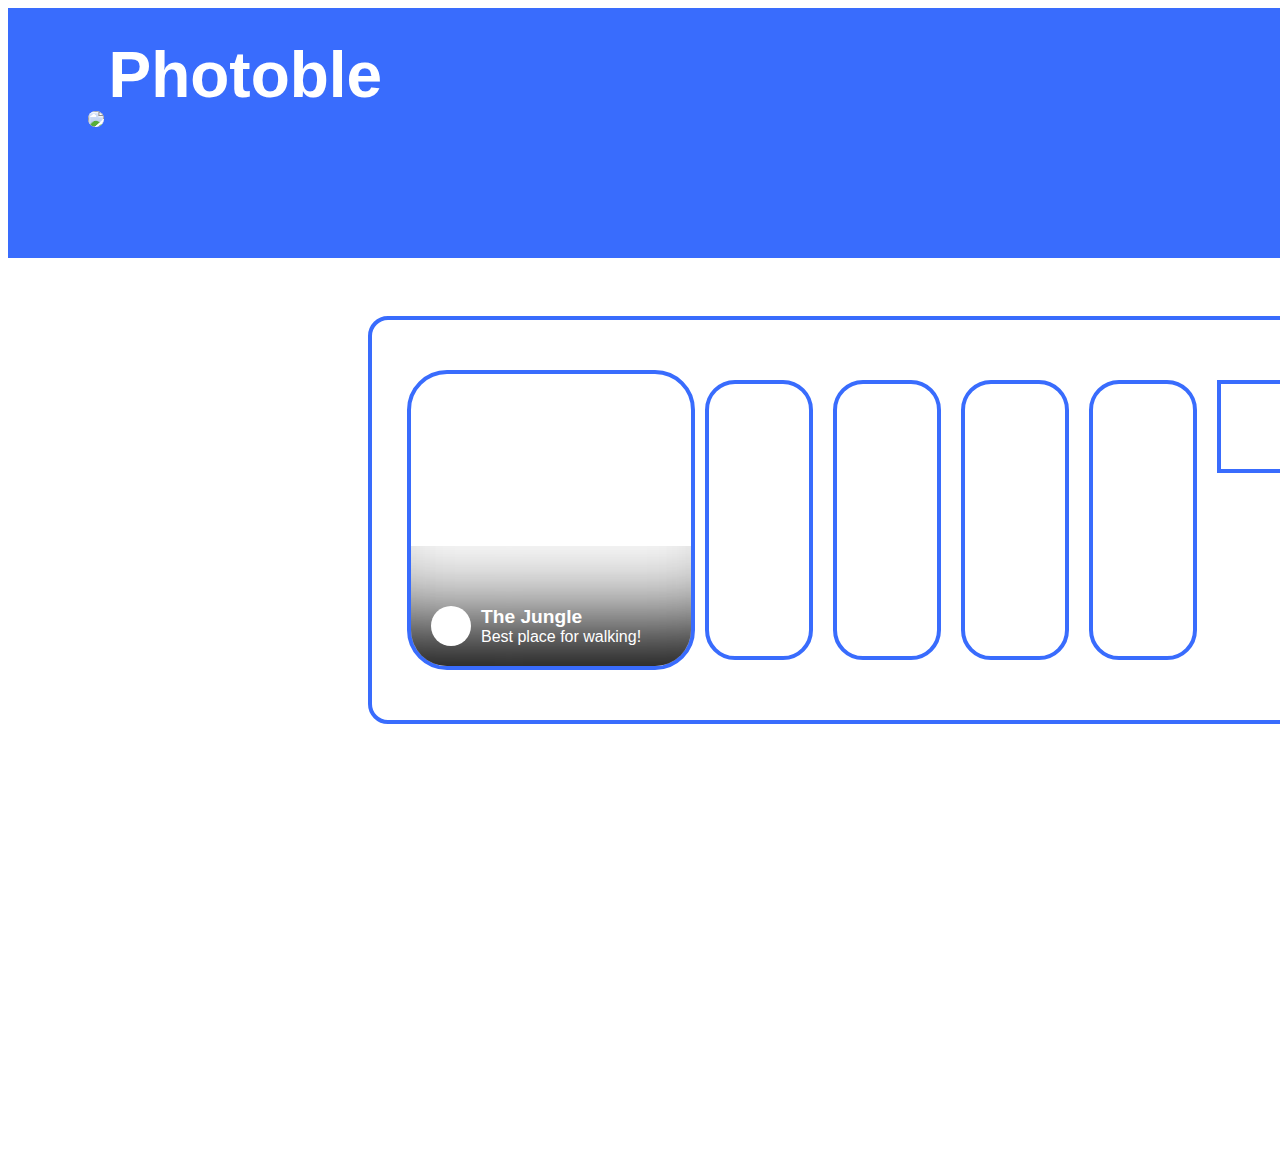
==== FRONT/html/Pboard-main.html @ c6c2b5ee "포토보드 & 뷰어, 메인추가" ====
<!DOCTYPE html>
<head>
  <title>Expanding Flex Cards</title>
  <link rel="stylesheet" href="/FRONT/css/Pboard-main.css">
  <script src="https://ajax.googleapis.com/ajax/libs/jquery/3.5.1/jquery.min.js"></script>  
</head>
<body>
    <!--넷바-->
    <div class="nav-bar">
        <div class="logo">
            <img class="logo-image" src="/image/로고아이콘.png"/>
            <h1 class="logo-title">Photoble</h1>
        </div>
        <div class="switch-page">
            <button class="notice" onclick="location.href='MyPage_notice.html'">마이페이지</button>
            <button class="logout" onClick="location.href='login.html'">로그아웃</button>
        </div>
    </div>
    <!--메인 콘텐츠-->
    <div class="Main">
        <ul>
            <li class="content">
                <div class="options">
                    <div class="option active" style="--optionBackground:url(https://66.media.tumblr.com/6fb397d822f4f9f4596dff2085b18f2e/tumblr_nzsvb4p6xS1qho82wo1_1280.jpg);">
                       <div class="shadow"></div>
                       <div class="label">
                          <div class="icon">
                             <i class="fas fa-walking"></i>
                          </div>
                          <div class="info">
                             <div class="main">The Jungle</div>
                             <div class="sub">Best place for walking!</div>
                          </div>
                       </div>
                    </div>
                    <div class="option" style="--optionBackground:url(https://66.media.tumblr.com/8b69cdde47aa952e4176b4200052abf4/tumblr_o51p7mFFF21qho82wo1_1280.jpg);">
                       <div class="shadow"></div>
                       <div class="label">
                          <div class="icon">
                             <i class="fas fa-snowflake"></i>
                          </div>
                          <div class="info">
                             <div class="main">The Snow</div>
                             <div class="sub">Best time to Enjoy!</div>
                          </div>
                       </div>
                    </div>
                    <div class="option" style="--optionBackground:url(https://66.media.tumblr.com/5af3f8303456e376ceda1517553ba786/tumblr_o4986gakjh1qho82wo1_1280.jpg);">
                       <div class="shadow"></div>
                       <div class="label">
                          <div class="icon">
                             <i class="fas fa-tree"></i>
                          </div>
                          <div class="info">
                             <div class="main">The Tree</div>
                             <div class="sub">Best place to stay!</div>
                          </div>
                       </div>
                    </div>
                    <div class="option" style="--optionBackground:url(https://66.media.tumblr.com/5516a22e0cdacaa85311ec3f8fd1e9ef/tumblr_o45jwvdsL11qho82wo1_1280.jpg);">
                       <div class="shadow"></div>
                       <div class="label">
                          <div class="icon">
                             <i class="fas fa-tint"></i>
                          </div>
                          <div class="info">
                             <div class="main">The Sea</div>
                             <div class="sub">Best place for Evening Walk!</div>
                          </div>
                       </div>
                    </div>
                    <div class="option" style="--optionBackground:url(https://66.media.tumblr.com/f19901f50b79604839ca761cd6d74748/tumblr_o65rohhkQL1qho82wo1_1280.jpg);">
                       <div class="shadow"></div>
                       <div class="label">
                          <div class="icon">
                             <i class="fas fa-sun"></i>
                          </div>
                          <div class="info">
                             <div class="main">The Mountains</div>
                             <div class="sub">Best place for Adventure!</div>
                          </div>
                       </div>
                    </div>
                 </div>
                 <div class="title">여행</div>
                 <h3 class="user-name">user123</h3>
            </li>
        </ul>
    </div>
  <script type="text/javascript" src="/FRONT/js/Pboard-main.js"></script>

</body>
</html>
---- FRONT/css/Pboard-main.css ----
.nav-bar {
    width: 1920px;
    height: 250px;
    background: #396cfd;
}
.logo {
    position: relative;
    width: 430px;
    height: 100px;
    left: 80px;
    top: 60px;
}
.logo-image {
    background-color: white;
    border-radius: 10px 10px 10px 10px;
    left: 80px;
    top: 60px;
}
.logo-title {
    color: white;
    position: relative;
    display: inline;
    font-size: 48pt;
    top: -30px;
}
.switch-page {
    position: absolute;
    left: 1630px;
    top: 60px;
    width: 210px;
    height: 50px;
    text-align: center;
}
.notice {
    width: 100px;
    height: 50px;
    border: none;
    background-color: #396cfd;
    color: white;
    font-size: 12pt;
    font-weight: 600;
}
.logout {
    width: 100px;
    height: 50px;
    border: none;
    background-color: #396cfd;
    color: white;
    font-size: 12pt;
    font-weight: 600;
}

/*
슬라이드 메뉴
*/

@import url(https://pro.fontawesome.com/releases/v5.11.2/css/all.css);
:root {
  --user-button-circle: rgba(0,0,0,0.025);
  --user-button-cardborder: rgba(255,255,255,0.25);
  --user-button-text:#323133;
  --user-button-shadow:rgba(0,0,0,0.1);
}

body #user-button {
  z-index: 1000;
  bottom: 1rem !important;
  right: 1rem !important;
  color: var(--user-button-text);
  transition: 1s 0s ease-out;
  -webkit-animation: slide 3s ease-out forwards;
          animation: slide 3s ease-out forwards;
}
@-webkit-keyframes slide {
  0%, 50% {
    opacity: 0;
    display: block !important;
  }
  100% {
    opacity: 1;
    display: block !important;
  }
}
@keyframes slide {
  0%, 50% {
    opacity: 0;
    display: block !important;
  }
  100% {
    opacity: 1;
    display: block !important;
  }
}
body #user-button .u-card {
  border-radius: 100%;
  box-shadow: 0 0 1rem -0.25rem var(--user-button-shadow), inset 0 0 1rem -0.75rem var(--user-button-shadow);
}
body #user-button .u-main {
  cursor: pointer;
  --user-button-background:var(--user-button-main, #EC87C0);
}
body #user-button .u-main img {
  height: 100%;
  width: 100%;
}
body #user-button .u-main iframe {
  position: absolute;
  top: 0;
  left: 0;
  width: 4rem;
  height: 4rem;
  opacity: 1;
  transition: 0s 4s;
}
body #user-button .u-icons {
  position: relative;
  z-index: 950;
  transform: translate(-50%, -50%);
  background: var(--user-button-circle);
  box-shadow: 0 0 0 0.125rem var(--user-button-cardborder);
  border-radius: 100%;
  transition: 0.25s;
  opacity: 1 !important;
  -webkit-backdrop-filter: blur(10px);
          backdrop-filter: blur(10px);
}
body #user-button .u-icons a {
  color: inherit;
  display: grid;
  place-items: center;
  width: 30px;
  height: 30px;
  text-decoration: none;
}
body #user-button .u-icons a div {
  padding: 0.5rem;
  transition: 0s;
}
body #user-button .u-icons a[href="https://twitter.com/Osorpenke"] {
  position: relative;
}
body #user-button .u-icons a[href="https://twitter.com/Osorpenke"]:before {
  content: "Middle Click";
  position: absolute;
  top: -1.5rem;
  left: 50%;
  font-family: "Segoe UI", Tahoma, Geneva, Verdana, sans-serif;
  white-space: pre;
  transform: translateX(-50%);
  opacity: 0;
  pointer-events: none;
  transition: 0.25s ease-in;
  background: #fffc;
  padding: 0.25rem 0.5rem;
  border-radius: 0.25rem;
}
body #user-button .u-icons a[href="https://twitter.com/Osorpenke"].show:before {
  opacity: 1;
  transition: 0.25s ease-out;
}
body #user-button .u-icons a[href="https://twitter.com/Osorpenke"] div {
  color: #1da1f2;
}
body #user-button .u-icons a[href="https://codepen.io/z-"] div {
  background: black;
  color: white;
}
body #user-button .u-icons a.u-random div {
  position: relative;
  top: -1px;
  -webkit-animation: diespin 2s linear infinite;
          animation: diespin 2s linear infinite;
}
@-webkit-keyframes diespin {
  0% {
    transform: rotate(0deg);
  }
  100% {
    transform: rotate(360deg);
  }
}
@keyframes diespin {
  0% {
    transform: rotate(0deg);
  }
  100% {
    transform: rotate(360deg);
  }
}
body #user-button .u-icons a.u-random:not(:hover) div {
  -webkit-animation-play-state: paused;
          animation-play-state: paused;
}
body #user-button .u-icons > * {
  position: absolute;
  width: 30px;
  height: 30px;
  background: var(--singlecolour);
  border-radius: 100%;
  cursor: pointer;
  transform: translate(-50%, -50%);
  transition: 0.25s -0.05s;
}
body #user-button .u-icons > *:before {
  position: absolute;
  top: 50%;
  left: 50%;
  transform: translate(-50%, -50%);
}
body #user-button .u-icons > *:hover, body #user-button .u-icons > *:focus-within {
  background: var(--hcolour);
}
body #user-button .u-icons > *:first-child:nth-last-child(1):nth-child(1), body #user-button .u-icons > *:first-child:nth-last-child(1) ~ *:nth-child(1) {
  left: 25%;
  top: 25%;
}
body #user-button .u-icons > *:first-child:nth-last-child(2):nth-child(1), body #user-button .u-icons > *:first-child:nth-last-child(2) ~ *:nth-child(1) {
  left: 37.5%;
  top: 18.75%;
}
body #user-button .u-icons > *:first-child:nth-last-child(2):nth-child(2), body #user-button .u-icons > *:first-child:nth-last-child(2) ~ *:nth-child(2) {
  left: 18.75%;
  top: 37.5%;
}
body #user-button .u-icons > *:first-child:nth-last-child(3):nth-child(1), body #user-button .u-icons > *:first-child:nth-last-child(3) ~ *:nth-child(1) {
  left: 50%;
  top: 15.625%;
}
body #user-button .u-icons > *:first-child:nth-last-child(3):nth-child(2), body #user-button .u-icons > *:first-child:nth-last-child(3) ~ *:nth-child(2) {
  left: 25%;
  top: 25%;
}
body #user-button .u-icons > *:first-child:nth-last-child(3):nth-child(3), body #user-button .u-icons > *:first-child:nth-last-child(3) ~ *:nth-child(3) {
  left: 15.625%;
  top: 50%;
}
body #user-button .u-icons > *:first-child:nth-last-child(4):nth-child(1), body #user-button .u-icons > *:first-child:nth-last-child(4) ~ *:nth-child(1) {
  left: 62.5%;
  top: 18.75%;
}
body #user-button .u-icons > *:first-child:nth-last-child(4):nth-child(2), body #user-button .u-icons > *:first-child:nth-last-child(4) ~ *:nth-child(2) {
  left: 37.5%;
  top: 18.75%;
}
body #user-button .u-icons > *:first-child:nth-last-child(4):nth-child(3), body #user-button .u-icons > *:first-child:nth-last-child(4) ~ *:nth-child(3) {
  left: 18.75%;
  top: 37.5%;
}
body #user-button .u-icons > *:first-child:nth-last-child(4):nth-child(4), body #user-button .u-icons > *:first-child:nth-last-child(4) ~ *:nth-child(4) {
  left: 18.75%;
  top: 62.5%;
}
body #user-button:hover .u-icons, body #user-button:focus-within .u-icons {
  width: 300% !important;
  height: 300% !important;
}

body {
  flex-direction: row;
  justify-content: center;
  align-items: center;
  overflow: hidden;
  height: 100vh;
  font-family: "Roboto", sans-serif;
  transition: 0.25s;
}
body.dark {
  background: #232223;
  color: white;
}
@media (prefers-color-scheme: dark) {
  body:not(.light) {
    background: #232223;
    color: white;
  }
}
.Main {
    position: absolute;
    width: 1920px;
    height: 100%;
    top: 250px;
}
.content {
    position: absolute;
    list-style: none;
    width: 1200px;
    height: 400px;
    left: 360px;
    margin-top: 50px;
    border: #396cfd solid 4px;
    border-radius: 20px 20px 20px 20px;
}
.title {
    position: absolute;
    width: 330px;
    height: 70px;
    border: #396cfd solid 4px;
    font-size: 48pt;
    text-align: center;
    padding-bottom: 15px;
    left: 845px;
    top: 60px;
    color: #396cfd;
    font-weight: 900;
}
.user-name {
    display: inline;
    position: absolute;
    left: 1065px;
    top: 280px;
    font-size: 18pt;
    font-weight: 900;
}
body .options {
  display: flex;
  padding-left: 35px;
  padding-top: 50px;
  flex-direction: row;
  align-items: stretch;
  min-width: 800px;
  max-width: 900px;
  width: 300px;
  height: 300px;
}
@media screen and (max-width: 718px) {
  body .options {
    min-width: 520px;
  }
  body .options .option:nth-child(5) {
    display: none;
  }
}
@media screen and (max-width: 638px) {
  body .options {
    min-width: 440px;
  }
  body .options .option:nth-child(4) {
    display: none;
  }
}
@media screen and (max-width: 558px) {
  body .options {
    min-width: 360px;
  }
  body .options .option:nth-child(3) {
    display: none;
  }
}
@media screen and (max-width: 478px) {
  body .options {
    min-width: 280px;
  }
  body .options .option:nth-child(2) {
    display: none;
  }
}
body .options .option {
    border: #396cfd solid 4px;
    border-radius: 20px 20px 20px 20px;  
    position: relative;
    overflow: hidden;
    min-width: 100px;
    margin: 10px;
    background: var(--optionBackground, var(--defaultBackground, #E6E9ED));
    background-size: auto 120%;
    background-position: center;
    cursor: pointer;
    transition: 0.5s cubic-bezier(0.05, 0.61, 0.41, 0.95);
}
body .options .option:nth-child(1) {
  --defaultBackground:#ED5565;
}
body .options .option:nth-child(2) {
  --defaultBackground:#FC6E51;
}
body .options .option:nth-child(3) {
  --defaultBackground:#FFCE54;
}
body .options .option:nth-child(4) {
  --defaultBackground:#2ECC71;
}
body .options .option:nth-child(5) {
  --defaultBackground:#5D9CEC;
}
body .options .option:nth-child(6) {
  --defaultBackground:#AC92EC;
}
body .options .option.active {
  flex-grow: 10000;
  transform: scale(1);
  max-width: 600px;
  margin: 0px;
  border-radius: 40px;
  background-size: auto 100%;
  /*&:active {
     transform:scale(0.9);
  }*/
}
body .options .option.active .shadow {
  box-shadow: inset 0 -120px 120px -120px black, inset 0 -120px 120px -100px black;
}
body .options .option.active .label {
  bottom: 20px;
  left: 20px;
}
body .options .option.active .label .info > div {
  left: 0px;
  opacity: 1;
}
body .options .option:not(.active) {
  flex-grow: 1;
  border-radius: 30px;
}
body .options .option:not(.active) .shadow {
  bottom: -40px;
  box-shadow: inset 0 -120px 0px -120px black, inset 0 -120px 0px -100px black;
}
body .options .option:not(.active) .label {
  bottom: 10px;
  left: 10px;
}
body .options .option:not(.active) .label .info > div {
  left: 20px;
  opacity: 0;
}
body .options .option .shadow {
  position: absolute;
  bottom: 0px;
  left: 0px;
  right: 0px;
  height: 120px;
  transition: 0.5s cubic-bezier(0.05, 0.61, 0.41, 0.95);
}
body .options .option .label {
  display: flex;
  position: absolute;
  right: 0px;
  height: 40px;
  transition: 0.5s cubic-bezier(0.05, 0.61, 0.41, 0.95);
}
body .options .option .label .icon {
  display: flex;
  flex-direction: row;
  justify-content: center;
  align-items: center;
  min-width: 40px;
  max-width: 40px;
  height: 40px;
  border-radius: 100%;
  background-color: white;
  color: var(--defaultBackground);
}
body .options .option .label .info {
  display: flex;
  flex-direction: column;
  justify-content: center;
  margin-left: 10px;
  color: white;
  white-space: pre;
}
body .options .option .label .info > div {
  position: relative;
  transition: 0.5s cubic-bezier(0.05, 0.61, 0.41, 0.95), opacity 0.5s ease-out;
}
body .options .option .label .info .main {
  font-weight: bold;
  font-size: 1.2rem;
}
body .options .option .label .info .sub {
  transition-delay: 0.1s;
}
:root {
  --user-button-circle: rgba(0,0,0,0.025);
  --user-button-cardborder: rgba(255,255,255,0.25);
  --user-button-text:#323133;
  --user-button-shadow:rgba(0,0,0,0.1);
}
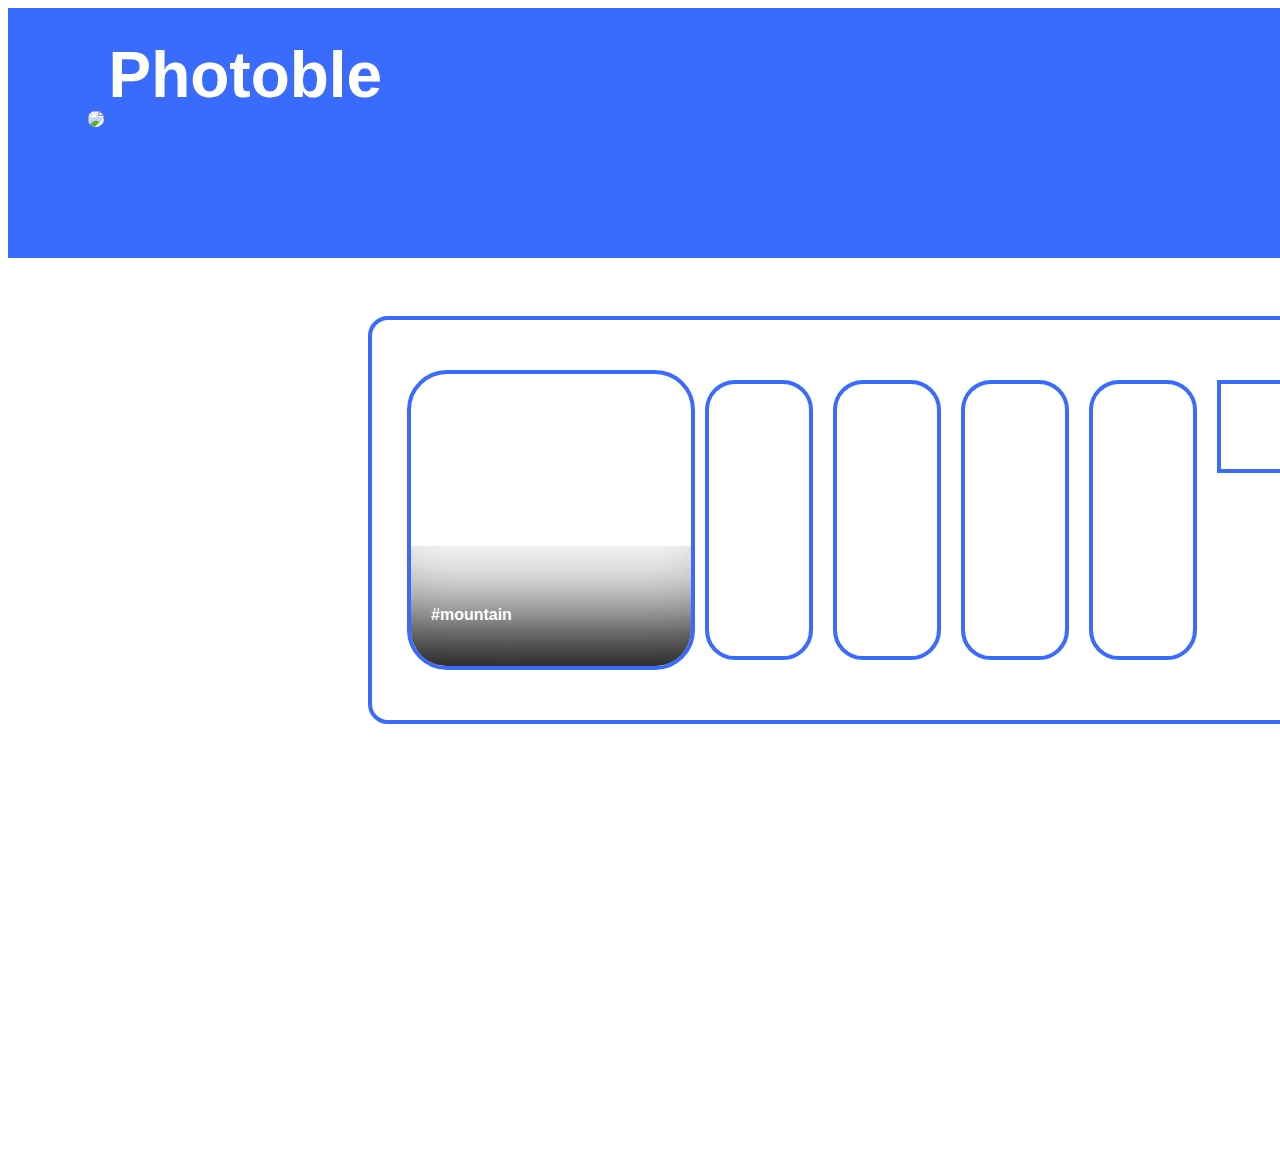
==== commit 442a5e64: "front-end-main추가" ====
--- a/FRONT/html/Pboard-main.html
+++ b/FRONT/html/Pboard-main.html
@@ -1,6 +1,6 @@
 <!DOCTYPE html>
 <head>
-  <title>Expanding Flex Cards</title>
+  <title>Photoble</title>
   <link rel="stylesheet" href="/FRONT/css/Pboard-main.css">
   <script src="https://ajax.googleapis.com/ajax/libs/jquery/3.5.1/jquery.min.js"></script>  
 </head>
@@ -24,13 +24,7 @@
                     <div class="option active" style="--optionBackground:url(https://66.media.tumblr.com/6fb397d822f4f9f4596dff2085b18f2e/tumblr_nzsvb4p6xS1qho82wo1_1280.jpg);">
                        <div class="shadow"></div>
                        <div class="label">
-                          <div class="icon">
-                             <i class="fas fa-walking"></i>
-                          </div>
-                          <div class="info">
-                             <div class="main">The Jungle</div>
-                             <div class="sub">Best place for walking!</div>
-                          </div>
+                          #mountain
                        </div>
                     </div>
                     <div class="option" style="--optionBackground:url(https://66.media.tumblr.com/8b69cdde47aa952e4176b4200052abf4/tumblr_o51p7mFFF21qho82wo1_1280.jpg);">
--- a/FRONT/css/Pboard-main.css
+++ b/FRONT/css/Pboard-main.css
@@ -303,6 +303,12 @@
     color: #396cfd;
     font-weight: 900;
 }
+.label {
+  color: white;
+  font-size: 16px;
+  font-weight: 900;
+  text-align: center;
+}
 .user-name {
     display: inline;
     position: absolute;
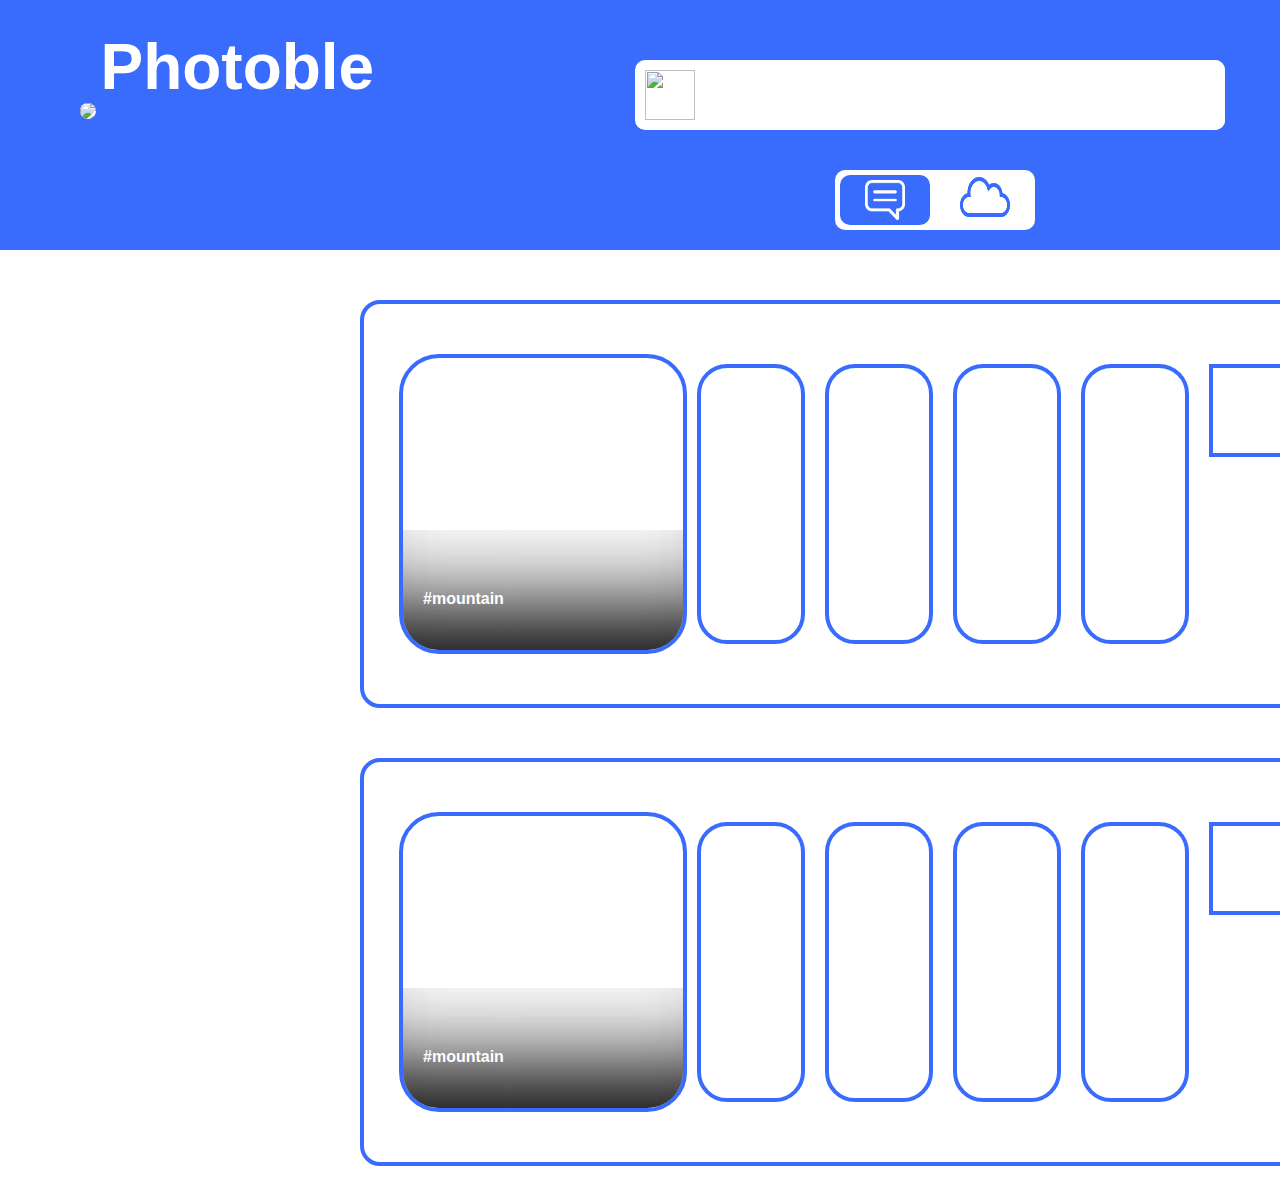
==== commit aa2d1492: "넷바 추가" ====
--- a/FRONT/html/Pboard-main.html
+++ b/FRONT/html/Pboard-main.html
@@ -12,9 +12,25 @@
             <h1 class="logo-title">Photoble</h1>
         </div>
         <div class="switch-page">
-            <button class="notice" onclick="location.href='MyPage_notice.html'">마이페이지</button>
+            <button class="notice" onclick="location.href='MyPage_info.html'">마이페이지</button>
+            <span class="division-btn">|</span>
             <button class="logout" onClick="location.href='login.html'">로그아웃</button>
         </div>
+        <div class="search-bar">
+         <form>
+            <img class="search-img" src="/image/검색 아이콘.png">
+         </form>
+            <input class="search-input">
+        </div>
+        <div class="slide-btn">
+            <div class="go-notice">
+               <img class="go-notice-icon" src="/image/notice1.png">
+            </div>
+            <div class="go-cloud">
+               <img class="go-cloud-icon" src="/image/cloud2.png">
+            </div>
+        </div>
+        <img class="upload-btn" src="/image/upload.png">
     </div>
     <!--메인 콘텐츠-->
     <div class="Main">
@@ -30,55 +46,67 @@
                     <div class="option" style="--optionBackground:url(https://66.media.tumblr.com/8b69cdde47aa952e4176b4200052abf4/tumblr_o51p7mFFF21qho82wo1_1280.jpg);">
                        <div class="shadow"></div>
                        <div class="label">
-                          <div class="icon">
-                             <i class="fas fa-snowflake"></i>
-                          </div>
-                          <div class="info">
-                             <div class="main">The Snow</div>
-                             <div class="sub">Best time to Enjoy!</div>
-                          </div>
+                        #mountain
                        </div>
                     </div>
                     <div class="option" style="--optionBackground:url(https://66.media.tumblr.com/5af3f8303456e376ceda1517553ba786/tumblr_o4986gakjh1qho82wo1_1280.jpg);">
                        <div class="shadow"></div>
                        <div class="label">
-                          <div class="icon">
-                             <i class="fas fa-tree"></i>
-                          </div>
-                          <div class="info">
-                             <div class="main">The Tree</div>
-                             <div class="sub">Best place to stay!</div>
-                          </div>
+                        #mountain
                        </div>
                     </div>
                     <div class="option" style="--optionBackground:url(https://66.media.tumblr.com/5516a22e0cdacaa85311ec3f8fd1e9ef/tumblr_o45jwvdsL11qho82wo1_1280.jpg);">
                        <div class="shadow"></div>
                        <div class="label">
-                          <div class="icon">
-                             <i class="fas fa-tint"></i>
-                          </div>
-                          <div class="info">
-                             <div class="main">The Sea</div>
-                             <div class="sub">Best place for Evening Walk!</div>
-                          </div>
+                        #mountain
                        </div>
                     </div>
                     <div class="option" style="--optionBackground:url(https://66.media.tumblr.com/f19901f50b79604839ca761cd6d74748/tumblr_o65rohhkQL1qho82wo1_1280.jpg);">
                        <div class="shadow"></div>
                        <div class="label">
-                          <div class="icon">
-                             <i class="fas fa-sun"></i>
-                          </div>
-                          <div class="info">
-                             <div class="main">The Mountains</div>
-                             <div class="sub">Best place for Adventure!</div>
-                          </div>
+                        #mountain
                        </div>
                     </div>
                  </div>
                  <div class="title">여행</div>
                  <h3 class="user-name">user123</h3>
             </li>
+            <li class="content">
+               <div class="options">
+                   <div class="option active" style="--optionBackground:url(https://66.media.tumblr.com/6fb397d822f4f9f4596dff2085b18f2e/tumblr_nzsvb4p6xS1qho82wo1_1280.jpg);">
+                      <div class="shadow"></div>
+                      <div class="label">
+                         #mountain
+                      </div>
+                   </div>
+                   <div class="option" style="--optionBackground:url(https://66.media.tumblr.com/8b69cdde47aa952e4176b4200052abf4/tumblr_o51p7mFFF21qho82wo1_1280.jpg);">
+                      <div class="shadow"></div>
+                      <div class="label">
+                       #mountain
+                      </div>
+                   </div>
+                   <div class="option" style="--optionBackground:url(https://66.media.tumblr.com/5af3f8303456e376ceda1517553ba786/tumblr_o4986gakjh1qho82wo1_1280.jpg);">
+                      <div class="shadow"></div>
+                      <div class="label">
+                       #mountain
+                      </div>
+                   </div>
+                   <div class="option" style="--optionBackground:url(https://66.media.tumblr.com/5516a22e0cdacaa85311ec3f8fd1e9ef/tumblr_o45jwvdsL11qho82wo1_1280.jpg);">
+                      <div class="shadow"></div>
+                      <div class="label">
+                       #mountain
+                      </div>
+                   </div>
+                   <div class="option" style="--optionBackground:url(https://66.media.tumblr.com/f19901f50b79604839ca761cd6d74748/tumblr_o65rohhkQL1qho82wo1_1280.jpg);">
+                      <div class="shadow"></div>
+                      <div class="label">
+                       #mountain
+                      </div>
+                   </div>
+                </div>
+                <div class="title">여행</div>
+                <h3 class="user-name">user123</h3>
+           </li>
         </ul>
     </div>
   <script type="text/javascript" src="/FRONT/js/Pboard-main.js"></script>
--- a/FRONT/css/Pboard-main.css
+++ b/FRONT/css/Pboard-main.css
@@ -27,11 +27,12 @@
     position: absolute;
     left: 1630px;
     top: 60px;
-    width: 210px;
+    width: 280px;
     height: 50px;
     text-align: center;
 }
 .notice {
+  display: inline;
     width: 100px;
     height: 50px;
     border: none;
@@ -40,7 +41,14 @@
     font-size: 12pt;
     font-weight: 600;
 }
+.division-btn {
+  display: inline;
+  color: white;
+  font-size: 16px;
+  font-weight: 900;
+}
 .logout {
+  display: inline;
     width: 100px;
     height: 50px;
     border: none;
@@ -49,7 +57,73 @@
     font-size: 12pt;
     font-weight: 600;
 }
-
+.search-bar {
+  background-color: white;
+  position: absolute;
+  display: flex;
+  left: 635px;
+  top: 60px;
+  width: 590px;
+  height: 70px;
+  border-radius: 10px 10px 10px 10px;
+}
+.search-img {
+  display: inline;
+  width: 50px;
+  height: 50px;
+  margin: 10px;
+}
+.search-input {
+  border-radius: 10px 10px 10px 10px;
+  border: none;
+  display: inline;
+  box-sizing: border-box;
+  width: 650px;
+  height: 70px;
+  font-size: 24px;
+  font-weight: 900;
+}
+.slide-btn {
+  border-radius: 10px 10px 10px 10px;
+  background-color: white;
+  display: flex;
+  position: absolute;
+  left: 835px;
+  top: 170px;
+  width: 200px;
+  height: 60px;
+}
+.go-notice {
+  text-align: center;
+  background-color: #396cfd;
+  border-radius: 10px 10px 10px 10px;
+  color: white;
+  width: 100px;
+  height: 50px;
+  margin: 5px;
+}
+.go-notice-icon {
+  padding-top: 5px;
+  width: 40px;
+  height: 40px;
+}
+.go-cloud {
+  color: #396cfd;
+  text-align: center;
+  width: 100px;
+  height: 50px;
+  margin: 5px;
+}
+.go-cloud-icon {
+  padding: 2px;
+  width: 50px;
+  height: 40px;
+}
+.upload-btn {
+  position: absolute;
+  left: 1740px;
+  top: 180px;
+}
 /*
 슬라이드 메뉴
 */
@@ -256,11 +330,13 @@
 }
 
 body {
+  margin: 0px;
+  background-color: white;
   flex-direction: row;
   justify-content: center;
   align-items: center;
-  overflow: hidden;
-  height: 100vh;
+  overflow: auto;
+  height: 100%;
   font-family: "Roboto", sans-serif;
   transition: 0.25s;
 }
@@ -277,16 +353,15 @@
 .Main {
     position: absolute;
     width: 1920px;
-    height: 100%;
-    top: 250px;
 }
 .content {
-    position: absolute;
+    display: flex;
+    margin-top: 50px;
+    position:relative;
     list-style: none;
     width: 1200px;
     height: 400px;
-    left: 360px;
-    margin-top: 50px;
+    left: 320px;
     border: #396cfd solid 4px;
     border-radius: 20px 20px 20px 20px;
 }
